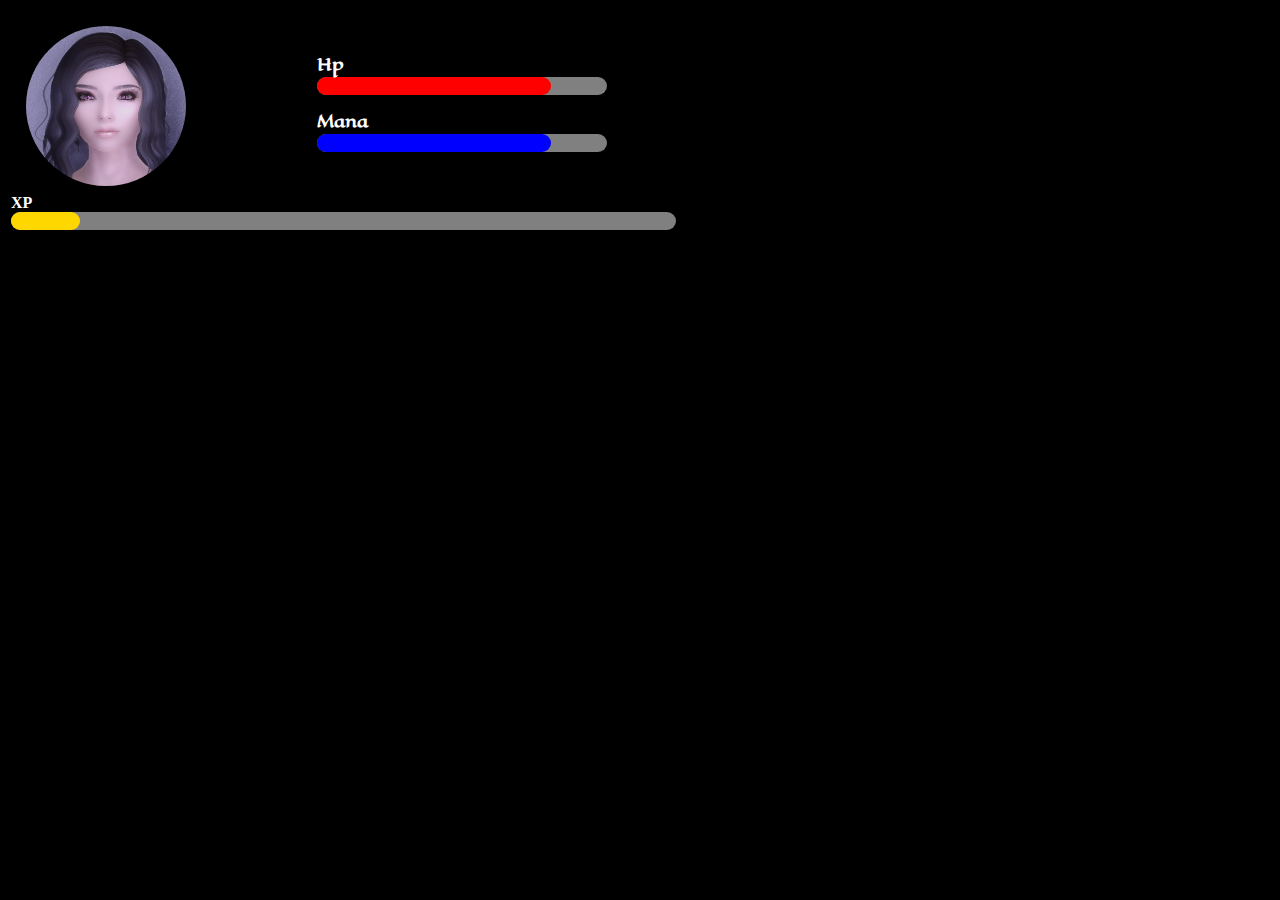
==== test.html @ 2c049d6b "Test" ====
<!DOCTYPE html>
<head>
    <link rel="stylesheet" href="style.css">
    <link rel="stylesheet" href="ripped.scss">
</head>
<body>
    <div class="content-main">
        <div class="content-box">
            <table>
                <tr>
                    <th class="ppicWrap">
                        <img src="img/zima.png" class="ppic">
                        
                    </th>
                    <th class="infoWrap">
                        <h1 class="name">ZIMA</h1>
                        <h4 class="level">LEVEL: 26</h4>
                    </th>
                    <th class="infobars">
                        <div class="lbstat">
                            <label >Hp</label>
                            <div class="container">
                                <div class="skill hpb"></div>
                            </div>
                        </div>
    
                        <div class="lbstat">
                            <label>Mana</label>
                            <div class="container">
                                <div class="skill mpb"></div>
                            </div>
                        </div>
                    </th>
                </tr>
                <tr class="level">
                    <th>
                        <div class="lbxp">
                            <label>XP</label>
                            <div class="containerxpb">
                                <div class="skill xpb"></div>
                            </div>
                        </div>
                    </tr>
    
            </table>
        </div>
    </div>

</body>
</html>
---- style.css ----
@font-face {
    font-family: MsMadi;
    src: url(font/MsMadi-Regular.ttf);
}
@font-face {
    font-family: Reenie;
    src: url(font/ReenieBeanie-Regular.ttf);
}
@font-face {
    font-family: Eagle;
    src: url(font/EagleLake-Regular.ttf);
}
body{
    background-color: black ;
    color: white;
}
table{
    vertical-align: top;
}
th{
    height: 2rem;
    width: 2rem;
}
.base{
    height: 20rem;
    width: 40rem;
    background-color: slategrey;
    border-radius: 5rem;
    background-image: url("img/paper.jpg");
}
.ppic{
    position: inherit;
    border-radius: 50%;
    height: 10rem;
    width: 10rem;
}
.ppicWrap{
    padding-left: 1rem;
    padding-top: 1rem;
}
.infoWrap{
    padding-left: 0.8rem;
    vertical-align: top;
    text-align: left;
    color: black;
    font-family: Eagle;
}
.level{
    margin-top: -1rem;
    padding-top: 0.2rem;
    text-align: left;
}
.lvl{
    width: 362%;
    height: 1rem;
}
.xp::-moz-progress-bar {
    background: gold;
    border-radius: 5rem;
}
.xp[value]{
    background-color: grey;
    width: 362%;
    height: 50%;
    -webkit-appearance: none;
    appearance: none;
    border-radius: 5rem;
}
.hp{
    color: red;
}
.mp{
    color: aqua;
}
.infobars{
    padding-top: 1.79rem;
    padding-left: 1rem;
    font-family: Eagle;
    vertical-align: top;
    text-align: left;
}
.container {
    background-color: grey;
    width: 570%;
    border-radius: 15px;
}
.skill {
    height: 1rem;
    padding: 1px;
    text-align: right;
    border-radius: 15px;
}
.hpb{
    background-color: red;
    width: 80%;
}
.mpb{
    background-color: blue;
    width: 80%;
}
.lbstat{
    padding-top: 0.8rem;
}
.containerxpb {
    background-color: grey;
    width: 380%;
    border-radius: 15px;
}
.xpb{
    background-color: gold;
    width: 10%;
}
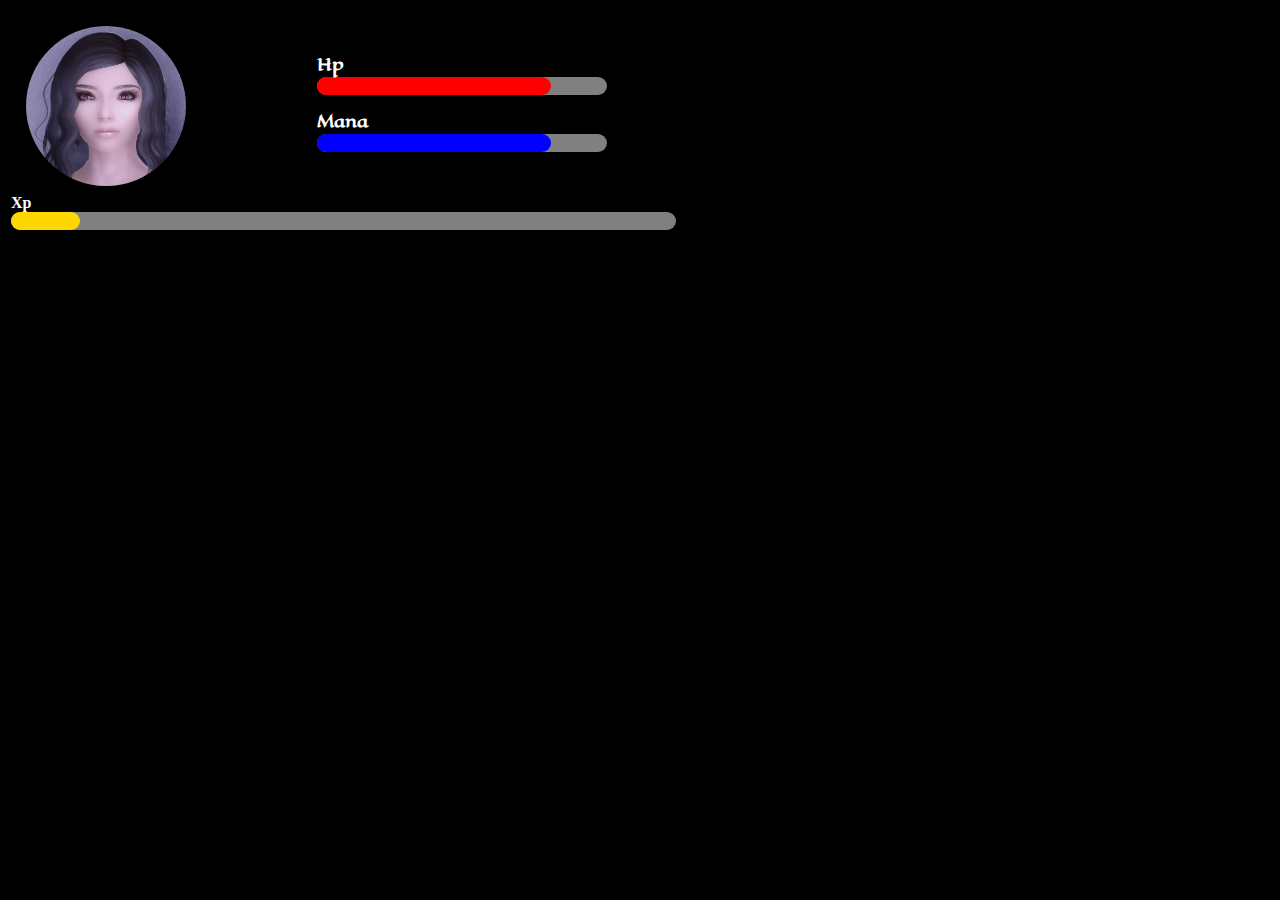
==== commit 310dfb63: "dfssdf" ====
--- a/test.html
+++ b/test.html
@@ -35,7 +35,7 @@
                 <tr class="level">
                     <th>
                         <div class="lbxp">
-                            <label>XP</label>
+                            <label>Xp</label>
                             <div class="containerxpb">
                                 <div class="skill xpb"></div>
                             </div>
--- a/style.css
+++ b/style.css
@@ -109,4 +109,8 @@
 .xpb{
     background-color: gold;
     width: 10%;
+}
+.pxp{
+    position: relative;
+    color: darkslategrey;
 }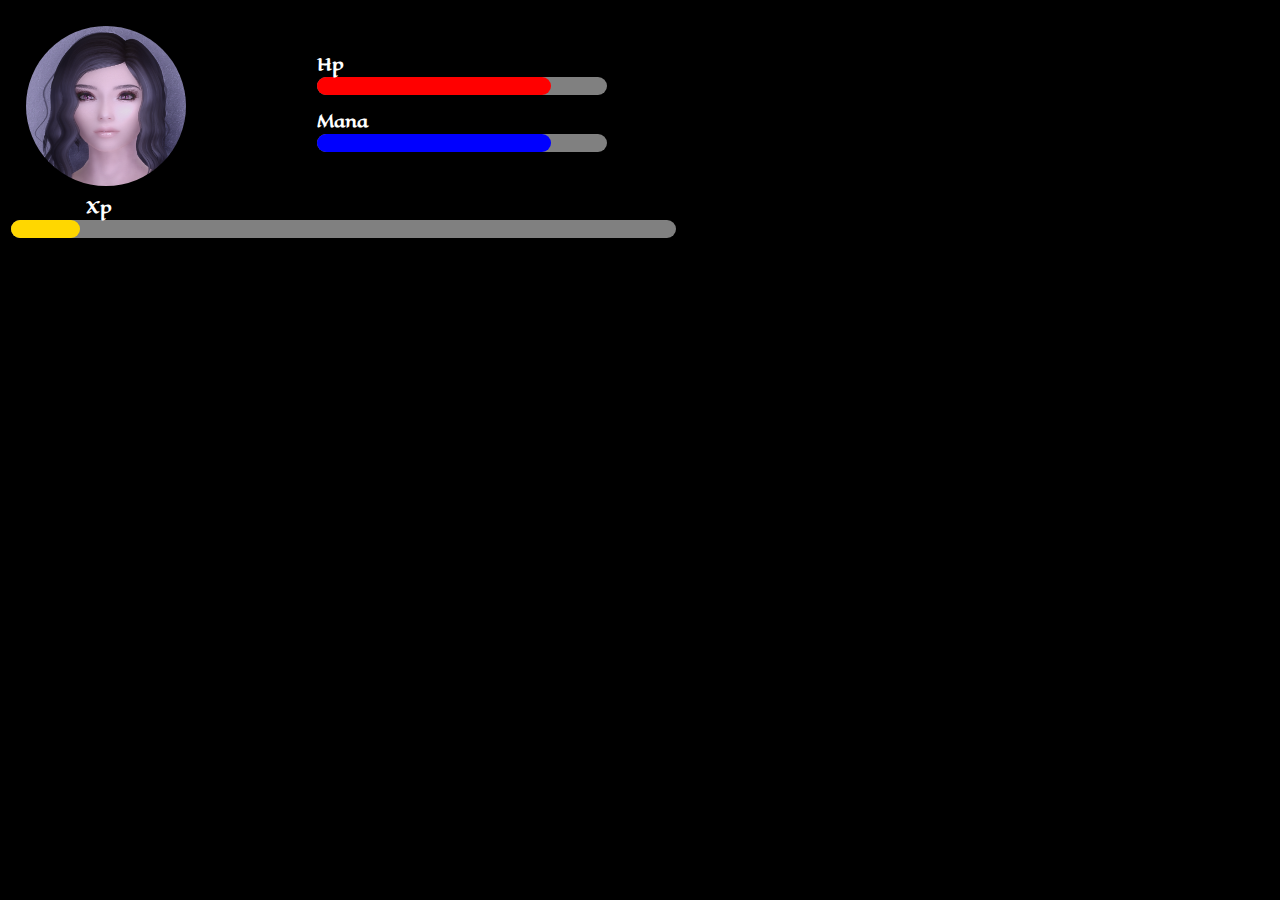
==== commit 0bd373a7: "fix" ====
--- a/test.html
+++ b/test.html
@@ -9,8 +9,9 @@
             <table>
                 <tr>
                     <th class="ppicWrap">
-                        <img src="img/zima.png" class="ppic">
-                        
+                        <div class="circle">
+                            <img src="img/zima.png" class="ppic">
+                        </div>
                     </th>
                     <th class="infoWrap">
                         <h1 class="name">ZIMA</h1>
@@ -20,14 +21,14 @@
                         <div class="lbstat">
                             <label >Hp</label>
                             <div class="container">
-                                <div class="skill hpb"></div>
+                                <div class="skill hpb" style="width: 80%;"></div>
                             </div>
                         </div>
     
                         <div class="lbstat">
                             <label>Mana</label>
                             <div class="container">
-                                <div class="skill mpb"></div>
+                                <div class="skill mpb" style="width: 80%;"></div>
                             </div>
                         </div>
                     </th>
@@ -37,7 +38,7 @@
                         <div class="lbxp">
                             <label>Xp</label>
                             <div class="containerxpb">
-                                <div class="skill xpb"></div>
+                                <div class="skill xpb" style="width: 10%;"></div>
                             </div>
                         </div>
                     </tr>
--- a/style.css
+++ b/style.css
@@ -37,6 +37,7 @@
 .ppicWrap{
     padding-left: 1rem;
     padding-top: 1rem;
+    
 }
 .infoWrap{
     padding-left: 0.8rem;
@@ -92,11 +93,9 @@
 }
 .hpb{
     background-color: red;
-    width: 80%;
 }
 .mpb{
     background-color: blue;
-    width: 80%;
 }
 .lbstat{
     padding-top: 0.8rem;
@@ -108,9 +107,13 @@
 }
 .xpb{
     background-color: gold;
-    width: 10%;
 }
-.pxp{
-    position: relative;
-    color: darkslategrey;
-}+.lbxp{
+    
+    text-align: center;
+    text-overflow: unset;
+}
+.lbxp label{
+    font-family: Eagle;
+    text-align: right;
+}
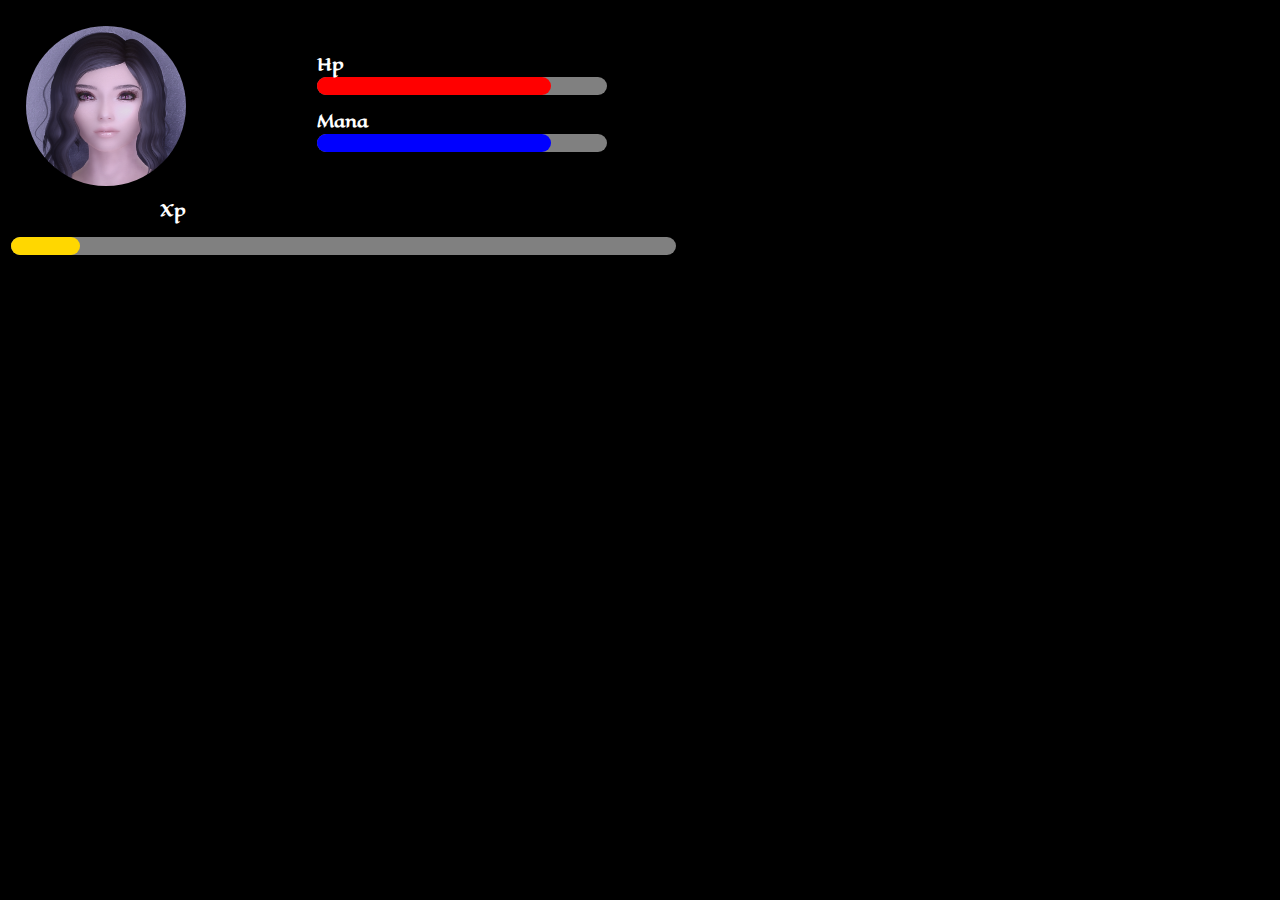
==== commit b0c6bf47: "alignment issue FIXED" ====
--- a/test.html
+++ b/test.html
@@ -33,15 +33,24 @@
                         </div>
                     </th>
                 </tr>
+                <tr>
+                    <th>
+                        <div class="lbxp">
+                            <label>Xp</label>
+                        </div>
+                    </th>
+                </tr>
                 <tr class="level">
                     <th>
                         <div class="lbxp">
-                            <label>Xp</label>
+                            
                             <div class="containerxpb">
                                 <div class="skill xpb" style="width: 10%;"></div>
                             </div>
                         </div>
-                    </tr>
+                    </th>
+   
+                </tr>
     
             </table>
         </div>
--- a/style.css
+++ b/style.css
@@ -109,11 +109,10 @@
     background-color: gold;
 }
 .lbxp{
-    
-    text-align: center;
-    text-overflow: unset;
+    text-align: right;
+    padding-bottom: 0rem;
 }
 .lbxp label{
+
     font-family: Eagle;
-    text-align: right;
 }
